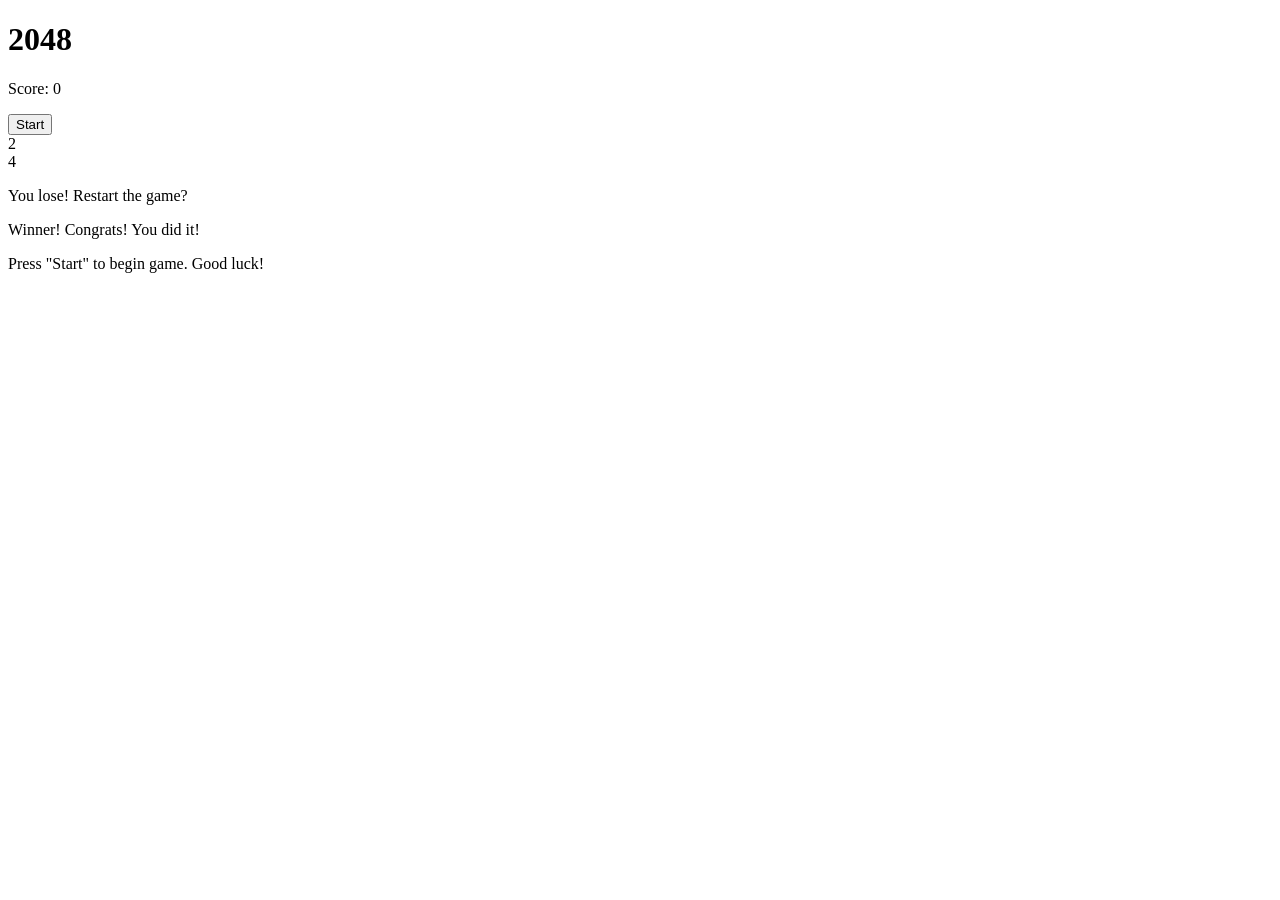
==== src/index.html @ d19b6287 "add task solution" ====
<!doctype html>
<html lang="en">
  <head>
    <meta charset="UTF-8" />
    <meta
      name="viewport"
      content="width=device-width, initial-scale=1.0"
    />
    <title>2048</title>
    <link
      rel="stylesheet"
      href="./styles/main.scss"
    />
  </head>
  <body>
    <div class="container">
      <div class="game-header">
        <h1>2048</h1>
        <div class="controls">
          <p class="info">
            Score:
            <span class="game-score">0</span>
          </p>
          <button class="button start restart-btn restart">Start</button>
        </div>
      </div>

      <!-- Контейнер для динамічних плиток -->
      <div class="grid"></div>

      <div class="message-container">
        <p class="message message-lose hidden">You lose! Restart the game?</p>
        <p class="message message-win hidden">Winner! Congrats! You did it!</p>
        <p class="message message-start">
          Press "Start" to begin game. Good luck!
        </p>
      </div>
    </div>

    <script
      type="module"
      src="./scripts/main.js"
    ></script>
  </body>
</html>
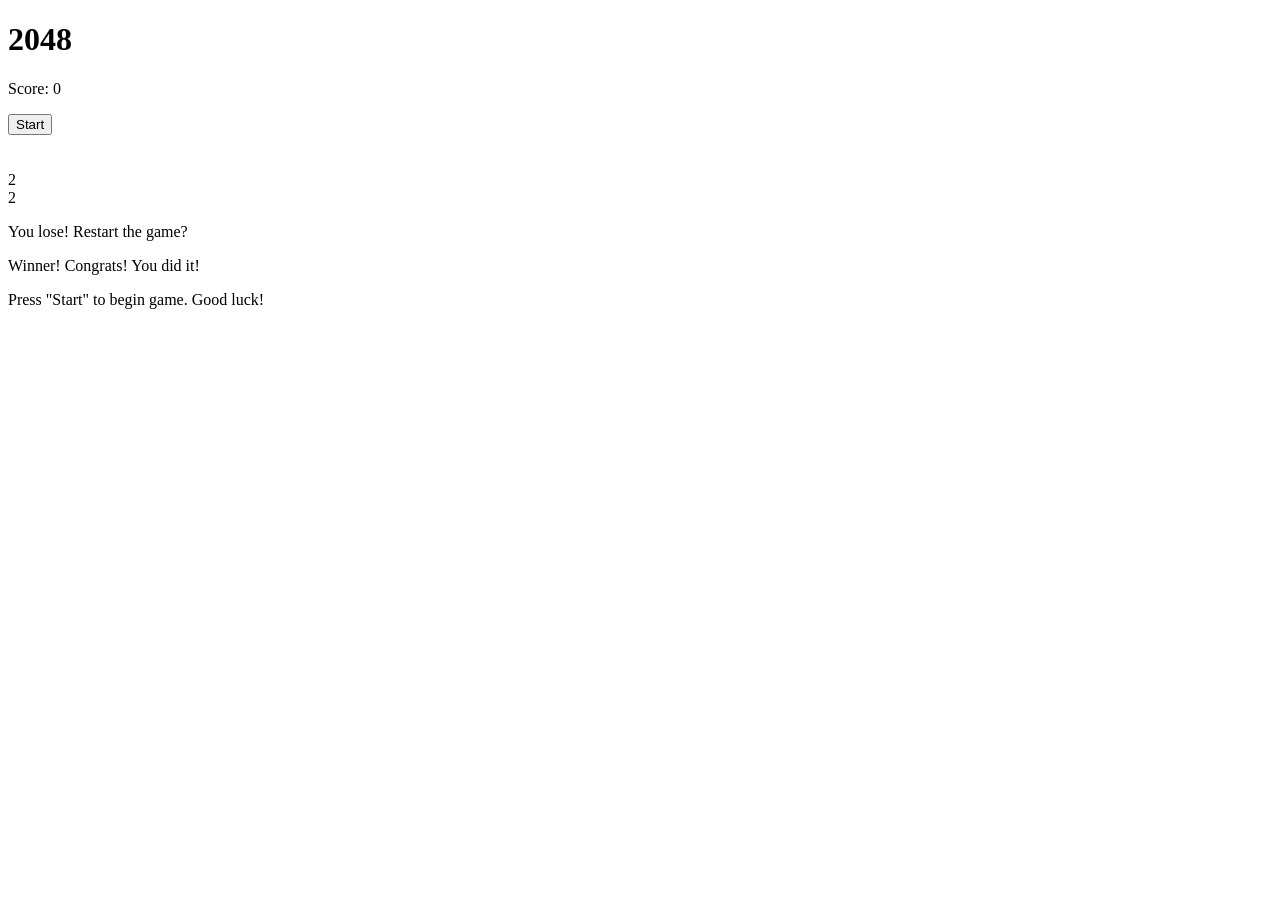
==== commit b819040c: "add task solution" ====
--- a/src/index.html
+++ b/src/index.html
@@ -24,7 +24,42 @@
           <button class="button start restart-btn restart">Start</button>
         </div>
       </div>
+      <table class="ігрове-поле">
+        <tbody>
+          <tr class="рядок-поля">
+            <td class="field - cell"></td>
+            <td class="field - cell"></td>
+            <td class="field - cell"></td>
+            <td class="field - cell"></td>
+          </tr>
+          ​​
 
+          <tr class="рядок-поля">
+            <td class="field - cell"></td>
+            <td class="field - cell"></td>
+            <td class="field - cell"></td>
+            <td class="field - cell"></td>
+          </tr>
+          ​​
+
+          <tr class="рядок-поля">
+            <td class="field - cell"></td>
+            <td class="field - cell"></td>
+            <td class="field - cell"></td>
+            <td class="field - cell"></td>
+          </tr>
+          ​​
+
+          <tr class="рядок-поля">
+            <td class="field - cell"></td>
+            <td class="field - cell"></td>
+            <td class="field - cell"></td>
+            <td class="field - cell"></td>
+          </tr>
+          ​​
+        </tbody>
+        ​​
+      </table>
       <!-- Контейнер для динамічних плиток -->
       <div class="grid"></div>
 
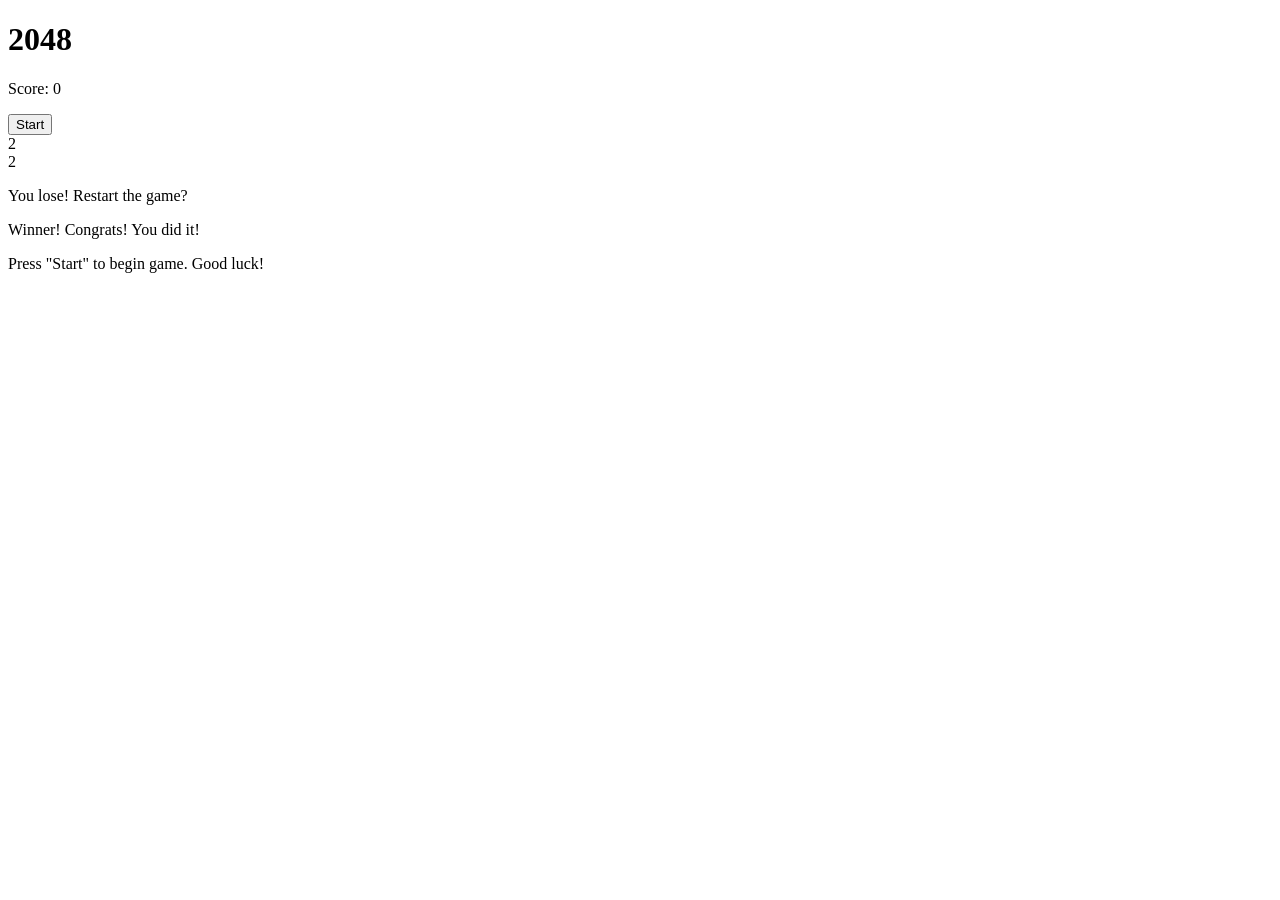
==== commit 064c827f: "add task solution" ====
--- a/src/index.html
+++ b/src/index.html
@@ -24,42 +24,6 @@
           <button class="button start restart-btn restart">Start</button>
         </div>
       </div>
-      <table class="ігрове-поле">
-        <tbody>
-          <tr class="рядок-поля">
-            <td class="field - cell"></td>
-            <td class="field - cell"></td>
-            <td class="field - cell"></td>
-            <td class="field - cell"></td>
-          </tr>
-          ​​
-
-          <tr class="рядок-поля">
-            <td class="field - cell"></td>
-            <td class="field - cell"></td>
-            <td class="field - cell"></td>
-            <td class="field - cell"></td>
-          </tr>
-          ​​
-
-          <tr class="рядок-поля">
-            <td class="field - cell"></td>
-            <td class="field - cell"></td>
-            <td class="field - cell"></td>
-            <td class="field - cell"></td>
-          </tr>
-          ​​
-
-          <tr class="рядок-поля">
-            <td class="field - cell"></td>
-            <td class="field - cell"></td>
-            <td class="field - cell"></td>
-            <td class="field - cell"></td>
-          </tr>
-          ​​
-        </tbody>
-        ​​
-      </table>
       <!-- Контейнер для динамічних плиток -->
       <div class="grid"></div>
 
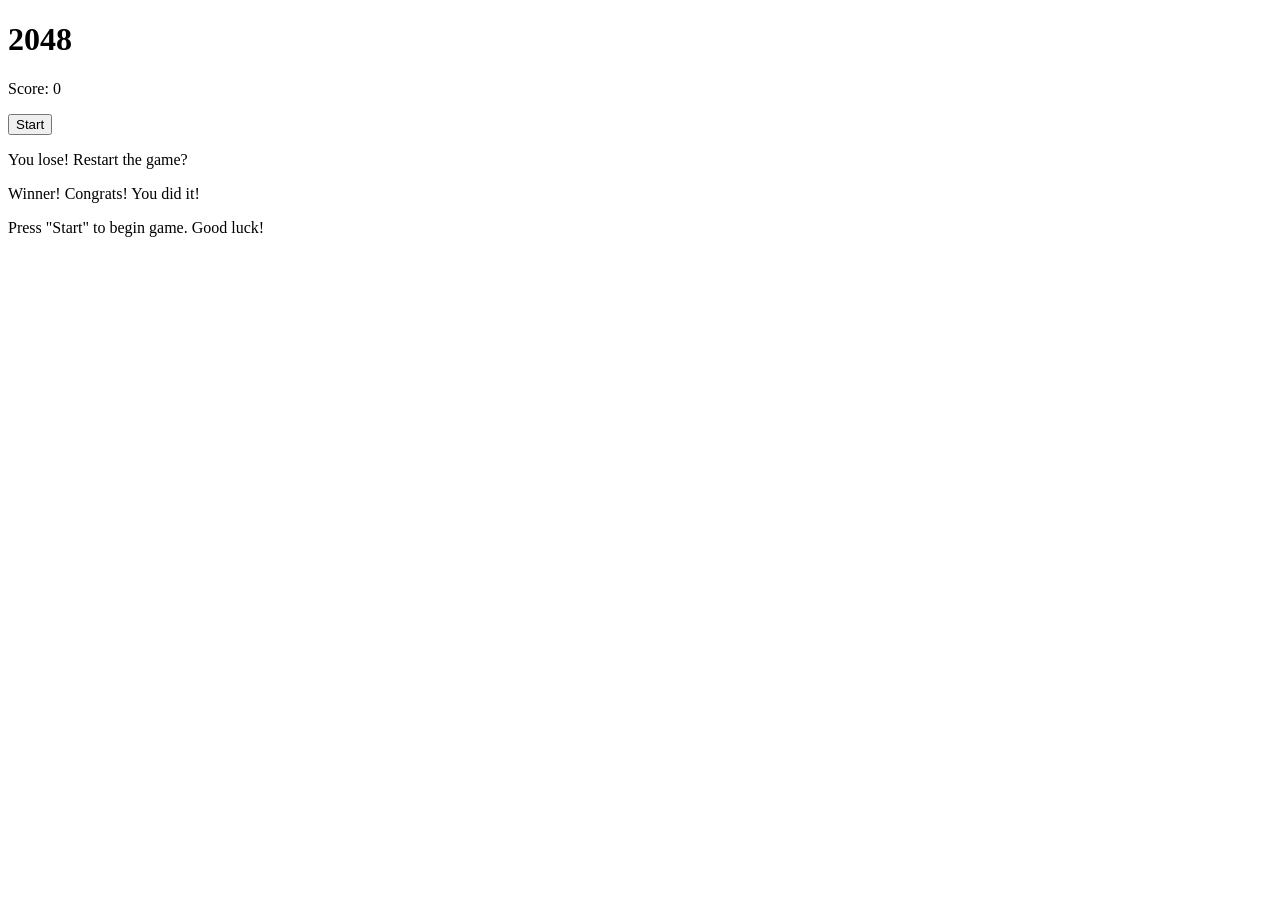
==== commit 22540431: "add task solution" ====
--- a/src/index.html
+++ b/src/index.html
@@ -10,6 +10,11 @@
     <link
       rel="stylesheet"
       href="./styles/main.scss"
+    />
+    <link
+      rel="icon"
+      type="image/svg+xml"
+      href="data:image/svg+xml,%3Csvg xmlns='http://www.w3.org/2000/svg' viewBox='0 0 64 64'%3E%3Crect width='64' height='64' rx='10' ry='10' fill='%23f9c74f'/%3E%3Ctext x='50%25' y='56%25' font-size='24' text-anchor='middle' fill='%23222222' font-family='Arial'%3E2048%3C/text%3E%3C/svg%3E"
     />
   </head>
   <body>
